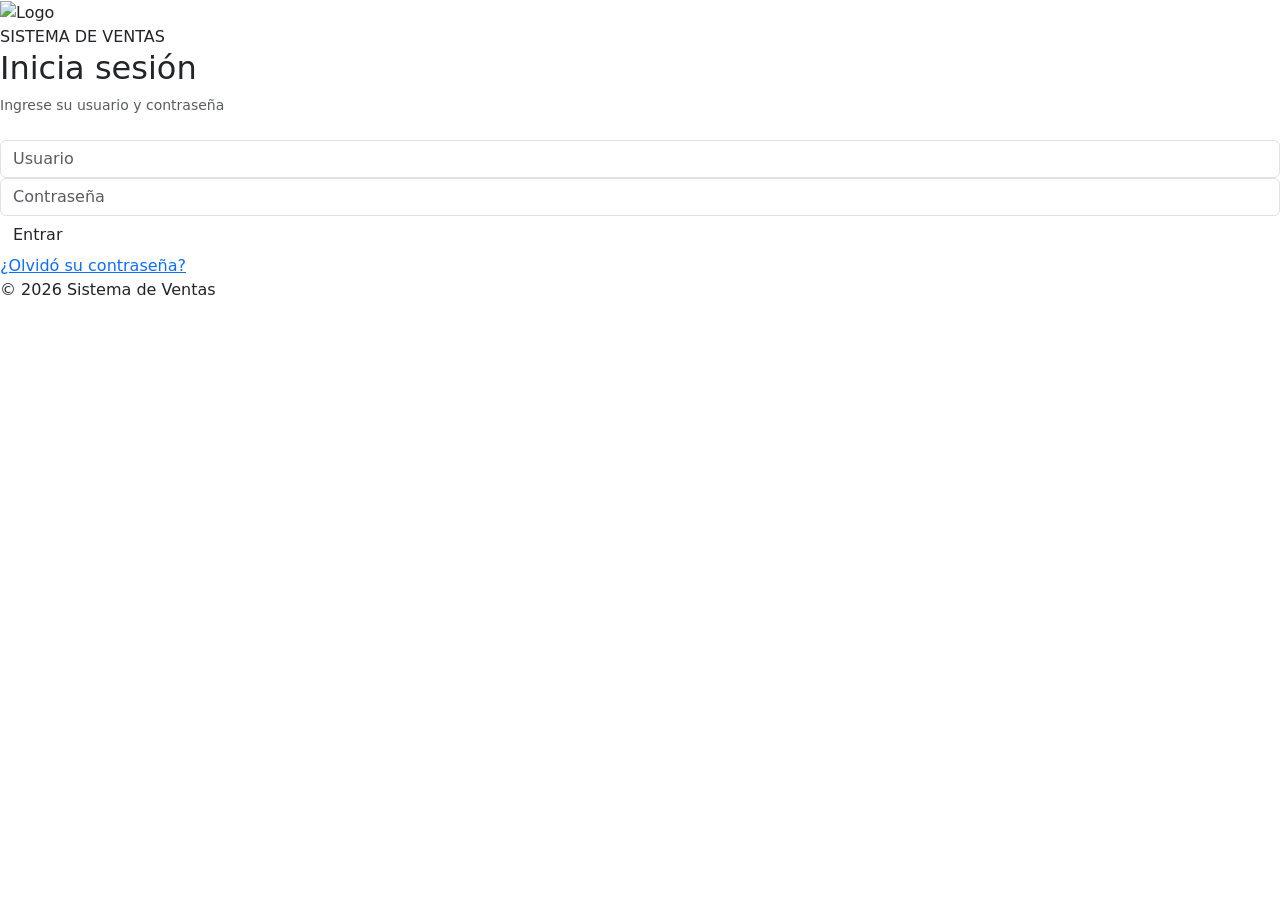
==== src/main/resources/templates/index.html @ fbf853f4 "Primer commit del Sistema (Hasta detalle de ventas)." ====
<!DOCTYPE html>
<html xmlns:th="http://www.thymeleaf.org">
<head>
    <meta charset="UTF-8">
    <title>Iniciar Sesión - Sistema de Ventas</title>
    <meta name="viewport" content="width=device-width, initial-scale=1.0, maximum-scale=1.0, user-scalable=no, viewport-fit=cover">
    <link href="https://cdn.jsdelivr.net/npm/bootstrap@5.3.2/dist/css/bootstrap.min.css" rel="stylesheet">
    <link th:href="@{/css/login.css}" rel="stylesheet">
</head>
<body>

<img th:src="@{/img/logo1.png}" alt="Logo" class="logo">
<div class="main-title">SISTEMA DE VENTAS</div>

<div class="login-container">
    <h2>Inicia sesión</h2>
    <p class="text-muted small mb-4">Ingrese su usuario y contraseña</p>

    <div th:if="${error}" class="alert-custom" style="color: #d93025; background: #fce8e6; border-color: #f1998e;">
        <span th:text="${error}"></span>
    </div>
    <div th:if="${msg}" class="alert-custom" style="color: #188038; background: #e6f4ea; border-color: #82c91e;">
        <span th:text="${msg}"></span>
    </div>

    <form th:action="@{/login}" method="post">


        <input type="text" class="form-control" name="username" placeholder="Usuario" required>
        <input type="password" class="form-control" name="password" placeholder="Contraseña" required>

        <button type="submit" class="btn btn-login">Entrar</button>
    </form>

    <a href="#" class="forgot-password">¿Olvidó su contraseña?</a>
</div>

<footer>&copy; 2026 Sistema de Ventas</footer>

</body>
</html>
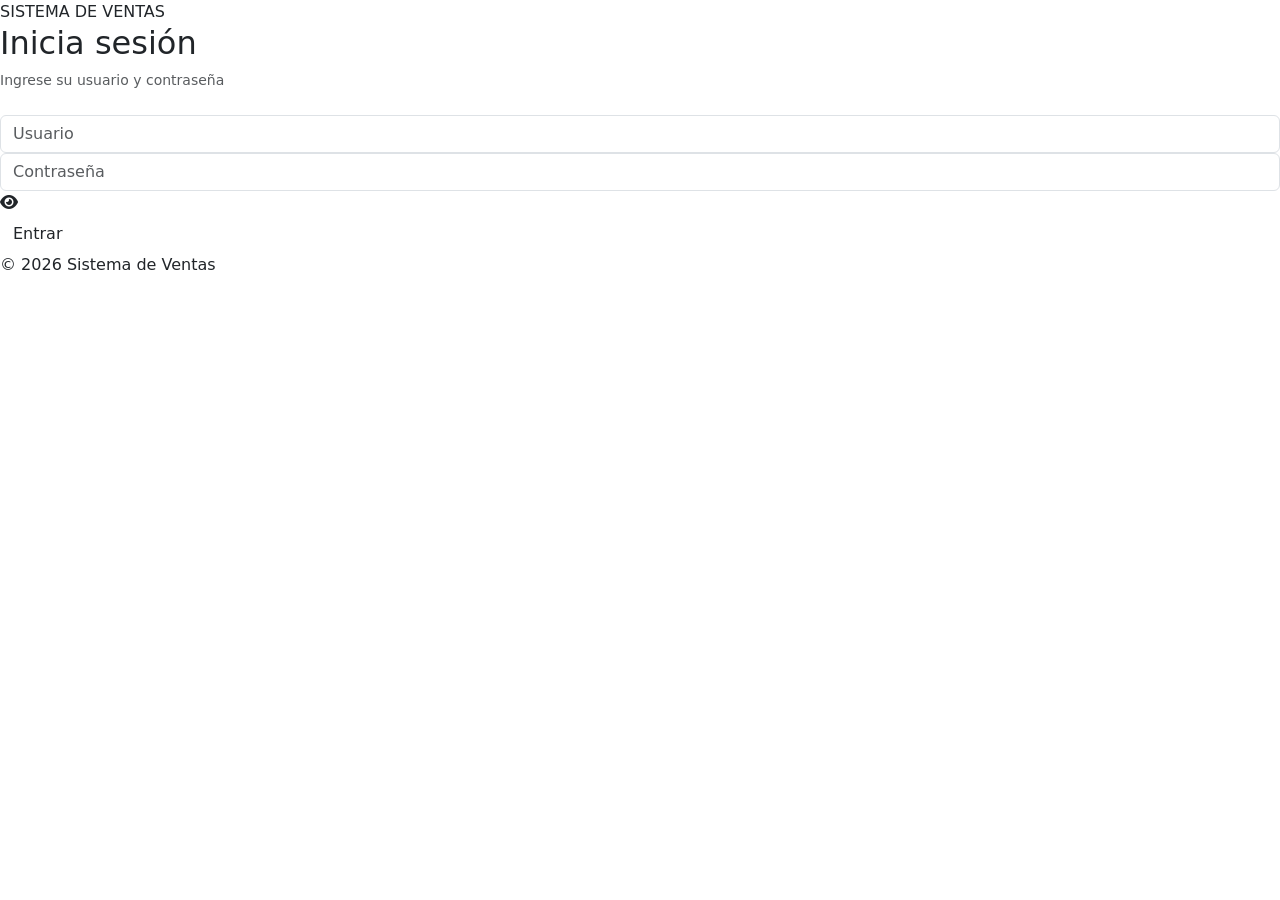
==== commit fc506278: "decimo commit del Sistema (eliminación del focus en los modales)." ====
--- a/src/main/resources/templates/index.html
+++ b/src/main/resources/templates/index.html
@@ -5,11 +5,11 @@
     <title>Iniciar Sesión - Sistema de Ventas</title>
     <meta name="viewport" content="width=device-width, initial-scale=1.0, maximum-scale=1.0, user-scalable=no, viewport-fit=cover">
     <link href="https://cdn.jsdelivr.net/npm/bootstrap@5.3.2/dist/css/bootstrap.min.css" rel="stylesheet">
+    <link href="https://cdnjs.cloudflare.com/ajax/libs/font-awesome/6.4.0/css/all.min.css" rel="stylesheet">
     <link th:href="@{/css/login.css}" rel="stylesheet">
 </head>
 <body>
 
-<img th:src="@{/img/logo1.png}" alt="Logo" class="logo">
 <div class="main-title">SISTEMA DE VENTAS</div>
 
 <div class="login-container">
@@ -27,15 +27,36 @@
 
 
         <input type="text" class="form-control" name="username" placeholder="Usuario" required>
-        <input type="password" class="form-control" name="password" placeholder="Contraseña" required>
+
+        <div class="password-wrapper">
+            <input type="password" class="form-control" name="password" id="password" placeholder="Contraseña" required>
+            <!-- Aquí usamos el icono de FontAwesome -->
+            <i class="fas fa-eye toggle-password" id="togglePassword" onclick="togglePassword()"></i>
+        </div>
 
         <button type="submit" class="btn btn-login">Entrar</button>
     </form>
 
-    <a href="#" class="forgot-password">¿Olvidó su contraseña?</a>
+
 </div>
 
 <footer>&copy; 2026 Sistema de Ventas</footer>
+<script src="https://cdn.jsdelivr.net/npm/bootstrap@5.3.2/dist/js/bootstrap.bundle.min.js"></script>
+<script>
+    function togglePassword() {
+        const passwordInput = document.getElementById("password");
+        const toggleIcon = document.getElementById("togglePassword");
 
+        if (passwordInput.type === "password") {
+            passwordInput.type = "text";
+            toggleIcon.classList.remove("fa-eye");
+            toggleIcon.classList.add("fa-eye-slash"); // Cambia al ojo tachado
+        } else {
+            passwordInput.type = "password";
+            toggleIcon.classList.remove("fa-eye-slash");
+            toggleIcon.classList.add("fa-eye"); // Vuelve al ojo normal
+        }
+    }
+</script>
 </body>
 </html>
